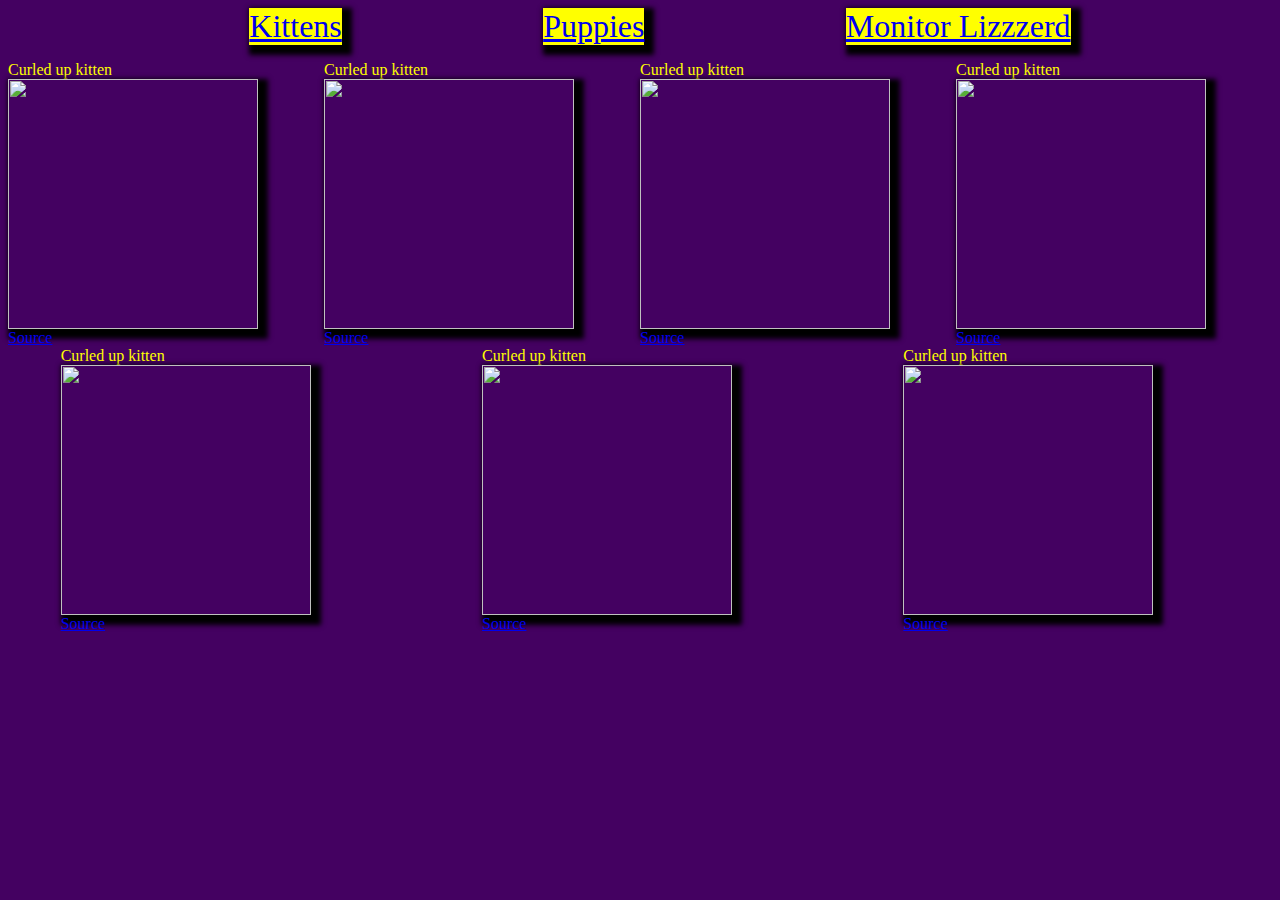
==== puppies.html @ 6ae07a08 "updates for css and poupies html as wqell as index html" ====
<html lang="en">
<head>
    <link rel="stylesheet" href="main.css">
    <meta charset="UTF-8">
    <meta name="viewport" content="width=device-width, initial-scale=1.0">
    <meta http-equiv="X-UA-Compatible" content="ie=edge">
    <title>Document</title>
</head>
<body>
    
<nav>
    <ul class="nav">
        <li><a href="/">Kittens</a></li>
        <li><a href="#">Puppies</a></li>
        <li><a href="#">Monitor Lizzzerd</a></li>
    </ul>
</nav>

<div class="container">
    <article class="animal">
        <header>Curled up kitten</header>
        <section>
            <img src="https://i.redditmedia.com/dYE5ZY20eklitx3Ur44O8O3lI-G2vZ7nG2RL5XP1xQI.jpg?s=9d48ad1c1e3edb3191884e4b6c2d36ec" alt="">
        </section>
        <footer><a href="https://www.reddit.com/r/aww/comments/4x4d7b/theres_cute_and_then_theres_baby_kitten_cute/">Source</a></footer>
    </article>

    <article class="animal">
        <header>Curled up kitten</header>
        <section>
            <img src="https://i.redditmedia.com/dYE5ZY20eklitx3Ur44O8O3lI-G2vZ7nG2RL5XP1xQI.jpg?s=9d48ad1c1e3edb3191884e4b6c2d36ec" alt="">
        </section>
        <footer><a href="https://www.reddit.com/r/aww/comments/4x4d7b/theres_cute_and_then_theres_baby_kitten_cute/">Source</a></footer>
    </article>

    <article class="animal">
        <header>Curled up kitten</header>
        <section>
            <img src="https://i.redditmedia.com/dYE5ZY20eklitx3Ur44O8O3lI-G2vZ7nG2RL5XP1xQI.jpg?s=9d48ad1c1e3edb3191884e4b6c2d36ec" alt="">
        </section>
        <footer><a href="https://www.reddit.com/r/aww/comments/4x4d7b/theres_cute_and_then_theres_baby_kitten_cute/">Source</a></footer>
    </article>

    <article class="animal">
        <header>Curled up kitten</header>
        <section>
            <img src="https://i.redditmedia.com/dYE5ZY20eklitx3Ur44O8O3lI-G2vZ7nG2RL5XP1xQI.jpg?s=9d48ad1c1e3edb3191884e4b6c2d36ec" alt="">
        </section>
        <footer><a href="https://www.reddit.com/r/aww/comments/4x4d7b/theres_cute_and_then_theres_baby_kitten_cute/">Source</a></footer>
    </article>

    <article class="animal">
        <header>Curled up kitten</header>
        <section>
            <img src="https://i.redditmedia.com/dYE5ZY20eklitx3Ur44O8O3lI-G2vZ7nG2RL5XP1xQI.jpg?s=9d48ad1c1e3edb3191884e4b6c2d36ec" alt="">
        </section>
        <footer><a href="https://www.reddit.com/r/aww/comments/4x4d7b/theres_cute_and_then_theres_baby_kitten_cute/">Source</a></footer>
    </article>

    <article class="animal">
        <header>Curled up kitten</header>
        <section>
            <img src="https://i.redditmedia.com/dYE5ZY20eklitx3Ur44O8O3lI-G2vZ7nG2RL5XP1xQI.jpg?s=9d48ad1c1e3edb3191884e4b6c2d36ec" alt="">
        </section>
        <footer><a href="https://www.reddit.com/r/aww/comments/4x4d7b/theres_cute_and_then_theres_baby_kitten_cute/">Source</a></footer>
    </article>

    <article class="animal">
        <header>Curled up kitten</header>
        <section>
            <img src="https://i.redditmedia.com/dYE5ZY20eklitx3Ur44O8O3lI-G2vZ7nG2RL5XP1xQI.jpg?s=9d48ad1c1e3edb3191884e4b6c2d36ec" alt="">
        </section>
        <footer><a href="https://www.reddit.com/r/aww/comments/4x4d7b/theres_cute_and_then_theres_baby_kitten_cute/">Source</a></footer>
    </article>
</div>
</body>
</html>
---- main.css ----
html{
    background-color: rgb(68, 1, 97);

}
ul{
    color: black;
display: flex;
}

.nav{
    color: black;
    list-style-type: none;
    justify-content: center;
    justify-content: space-around;
    justify-content: space-evenly;


}

li{
    font-size: 2em;
    color: black;
    background-color: yellow;
    box-shadow: 5px 5px 5px 5px ;

}

li:hover
{
    color: black;
    background-color: black;
    box-shadow: 5px 5px 5px 5px ;
}

div{
    display: flex;
flex-wrap: wrap;
justify-content: space-evenly;
justify-content: center;
justify-content: space-around;
}

img{
    width: 250px;
    justify-content: space-evenly;
    justify-content: center;
    justify-content: space-around;
    box-shadow: 5px 5px 5px 5px ;

}
.animal{
    flex-basis: 25%;
}

header{
    color: yellow;
}

footer{
    color: yellow;
}
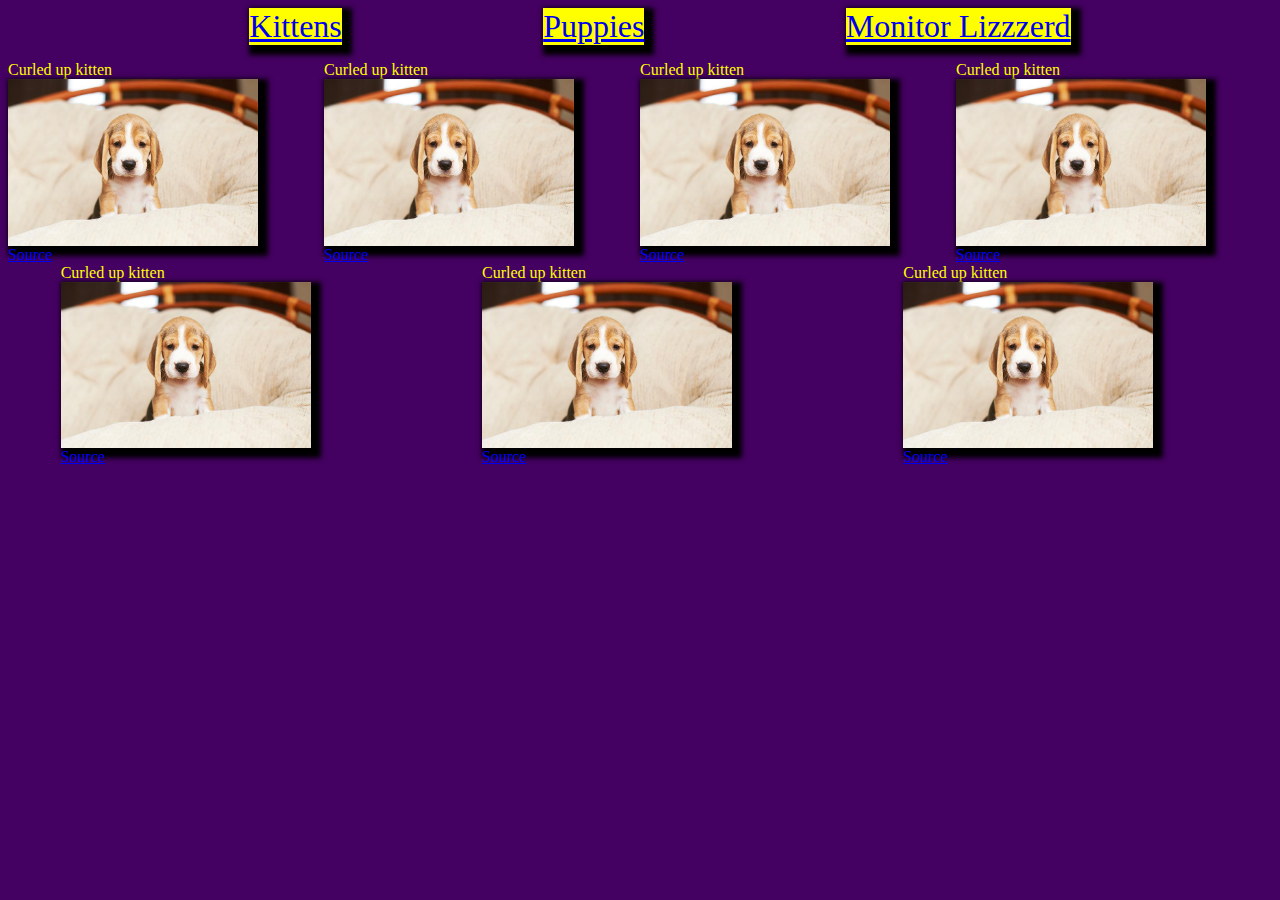
==== commit 6c111fb5: "added puppies" ====
--- a/puppies.html
+++ b/puppies.html
@@ -20,7 +20,7 @@
     <article class="animal">
         <header>Curled up kitten</header>
         <section>
-            <img src="https://i.redditmedia.com/dYE5ZY20eklitx3Ur44O8O3lI-G2vZ7nG2RL5XP1xQI.jpg?s=9d48ad1c1e3edb3191884e4b6c2d36ec" alt="">
+            <img src="beagle-puppy-in-large-cushion-chair.jpg" alt="">
         </section>
         <footer><a href="https://www.reddit.com/r/aww/comments/4x4d7b/theres_cute_and_then_theres_baby_kitten_cute/">Source</a></footer>
     </article>
@@ -28,7 +28,7 @@
     <article class="animal">
         <header>Curled up kitten</header>
         <section>
-            <img src="https://i.redditmedia.com/dYE5ZY20eklitx3Ur44O8O3lI-G2vZ7nG2RL5XP1xQI.jpg?s=9d48ad1c1e3edb3191884e4b6c2d36ec" alt="">
+            <img src="beagle-puppy-in-large-cushion-chair.jpg" alt="">
         </section>
         <footer><a href="https://www.reddit.com/r/aww/comments/4x4d7b/theres_cute_and_then_theres_baby_kitten_cute/">Source</a></footer>
     </article>
@@ -36,7 +36,7 @@
     <article class="animal">
         <header>Curled up kitten</header>
         <section>
-            <img src="https://i.redditmedia.com/dYE5ZY20eklitx3Ur44O8O3lI-G2vZ7nG2RL5XP1xQI.jpg?s=9d48ad1c1e3edb3191884e4b6c2d36ec" alt="">
+            <img src="beagle-puppy-in-large-cushion-chair.jpg" alt="">
         </section>
         <footer><a href="https://www.reddit.com/r/aww/comments/4x4d7b/theres_cute_and_then_theres_baby_kitten_cute/">Source</a></footer>
     </article>
@@ -44,7 +44,7 @@
     <article class="animal">
         <header>Curled up kitten</header>
         <section>
-            <img src="https://i.redditmedia.com/dYE5ZY20eklitx3Ur44O8O3lI-G2vZ7nG2RL5XP1xQI.jpg?s=9d48ad1c1e3edb3191884e4b6c2d36ec" alt="">
+            <img src="beagle-puppy-in-large-cushion-chair.jpg" alt="">
         </section>
         <footer><a href="https://www.reddit.com/r/aww/comments/4x4d7b/theres_cute_and_then_theres_baby_kitten_cute/">Source</a></footer>
     </article>
@@ -52,7 +52,7 @@
     <article class="animal">
         <header>Curled up kitten</header>
         <section>
-            <img src="https://i.redditmedia.com/dYE5ZY20eklitx3Ur44O8O3lI-G2vZ7nG2RL5XP1xQI.jpg?s=9d48ad1c1e3edb3191884e4b6c2d36ec" alt="">
+            <img src="beagle-puppy-in-large-cushion-chair.jpg" alt="">
         </section>
         <footer><a href="https://www.reddit.com/r/aww/comments/4x4d7b/theres_cute_and_then_theres_baby_kitten_cute/">Source</a></footer>
     </article>
@@ -60,7 +60,7 @@
     <article class="animal">
         <header>Curled up kitten</header>
         <section>
-            <img src="https://i.redditmedia.com/dYE5ZY20eklitx3Ur44O8O3lI-G2vZ7nG2RL5XP1xQI.jpg?s=9d48ad1c1e3edb3191884e4b6c2d36ec" alt="">
+            <img src="beagle-puppy-in-large-cushion-chair.jpg" alt="">
         </section>
         <footer><a href="https://www.reddit.com/r/aww/comments/4x4d7b/theres_cute_and_then_theres_baby_kitten_cute/">Source</a></footer>
     </article>
@@ -68,7 +68,7 @@
     <article class="animal">
         <header>Curled up kitten</header>
         <section>
-            <img src="https://i.redditmedia.com/dYE5ZY20eklitx3Ur44O8O3lI-G2vZ7nG2RL5XP1xQI.jpg?s=9d48ad1c1e3edb3191884e4b6c2d36ec" alt="">
+            <img src="beagle-puppy-in-large-cushion-chair.jpg" alt="">
         </section>
         <footer><a href="https://www.reddit.com/r/aww/comments/4x4d7b/theres_cute_and_then_theres_baby_kitten_cute/">Source</a></footer>
     </article>
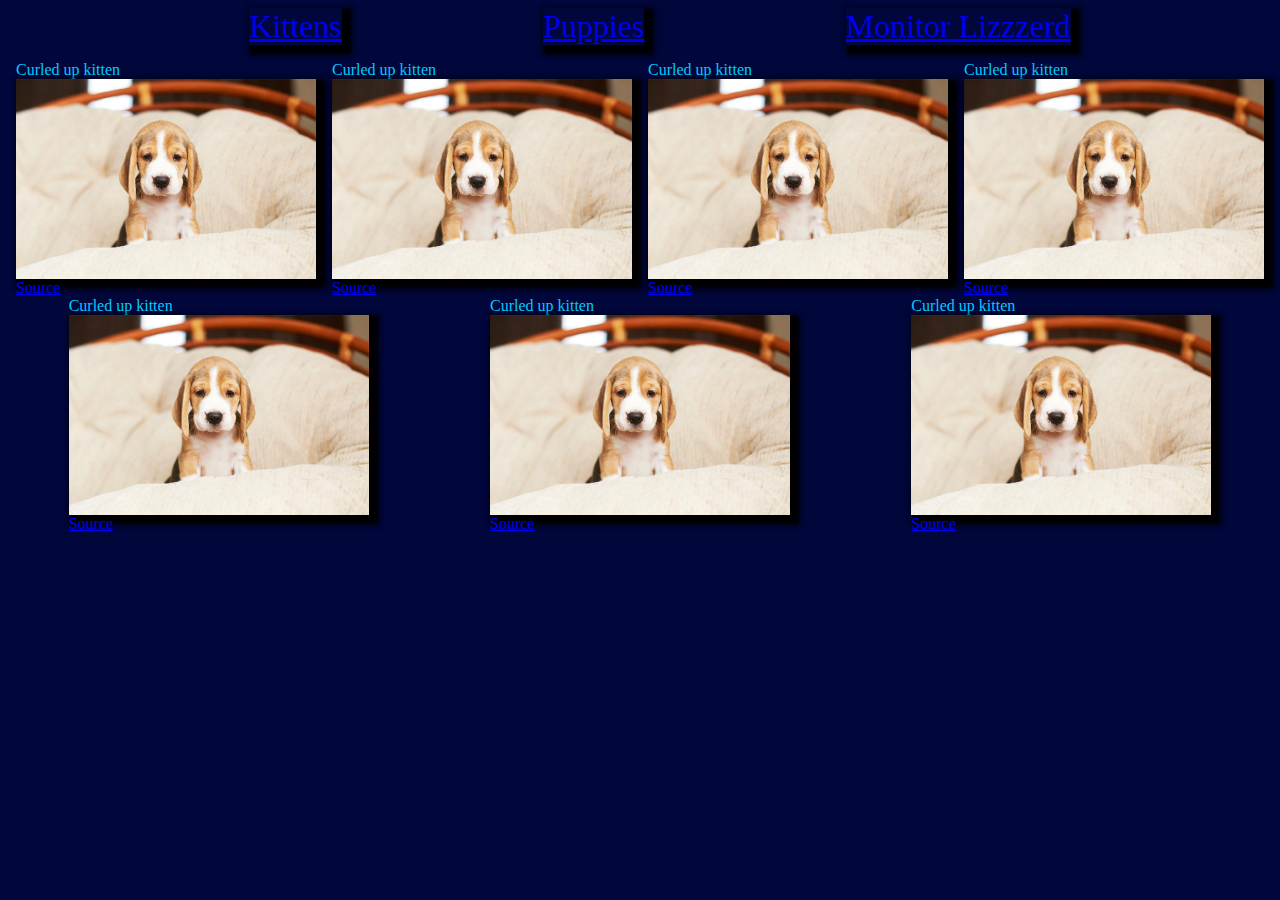
==== commit 3d8e2e81: "updated maincss 2" ====
--- a/puppies.html
+++ b/puppies.html
@@ -1,6 +1,6 @@
 <html lang="en">
 <head>
-    <link rel="stylesheet" href="main.css">
+    <link rel="stylesheet" href="main2.css">
     <meta charset="UTF-8">
     <meta name="viewport" content="width=device-width, initial-scale=1.0">
     <meta http-equiv="X-UA-Compatible" content="ie=edge">
--- a/main2.css
+++ b/main2.css
@@ -0,0 +1,61 @@
+
+html{
+    background-color: rgb(1, 6, 59);
+
+}
+ul{
+    color: black;
+display: flex;
+}
+
+.nav{
+    color: black;
+    list-style-type: none;
+    justify-content: center;
+    justify-content: space-around;
+    justify-content: space-evenly;
+
+
+}
+
+li{
+    font-size: 2em;
+    color: black;
+    box-shadow: 5px 5px 5px 5px ;
+
+}
+
+li:hover
+{
+    color: black;
+    background-color: black;
+    box-shadow: 5px 5px 5px 5px ;
+}
+
+div{
+    display: flex;
+flex-wrap: wrap;
+justify-content: center;
+justify-content: space-evenly;
+justify-content: center;
+justify-content: space-around;
+}
+
+img{
+    width: 300px;
+    justify-content: space-evenly;
+    justify-content: space-around;
+    box-shadow: 5px 5px 5px 5px ;
+
+}
+.animal{
+    flex-basis: 10%;
+}
+
+header{
+    color: rgb(0, 204, 255);
+}
+
+footer{
+    color: rgb(0, 204, 255);
+}